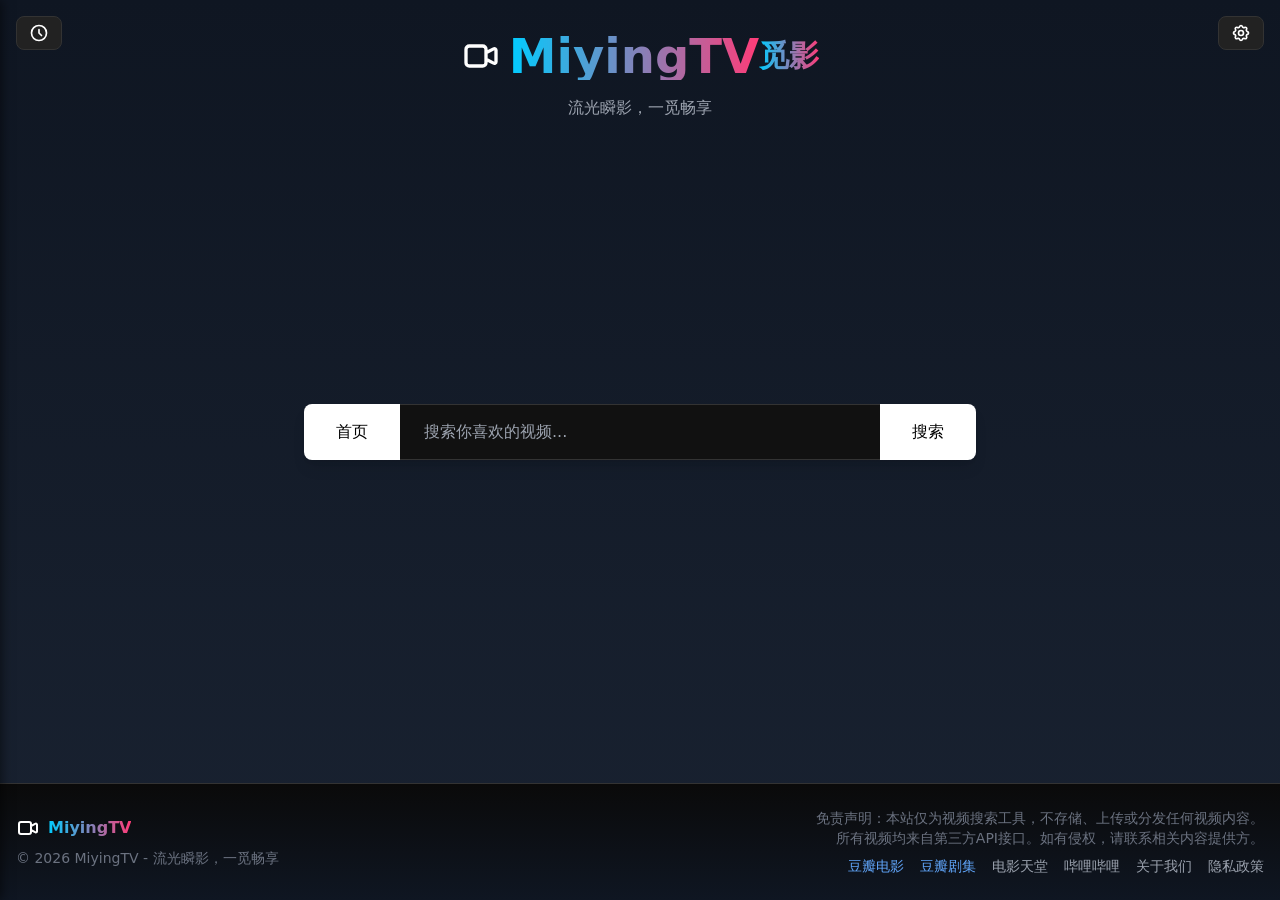
==== index.html @ efbc659c "Add files via upload" ====
<!DOCTYPE html>
<html lang="zh">
<head>
    <meta charset="UTF-8">
    <meta name="viewport" content="width=device-width, initial-scale=1.0">
    <title>MiyingTV - 影视流媒体资源搜索平台 - 自由、纯净、无广告</title>
    <meta name="description" content="找片就用 MiyingTV。一个聚合全网多源免费内容的视频搜索平台，为您提供极速、安全、免注册、无干扰广告的在线观影服务。">
    <meta name="keywords" content="电影在线看, 免费追剧, 视频搜索引擎, 蓝光影视搜索, 免费VIP电影, 无广告电影, 免费高清视频流媒体">
    <meta name="author" content="MiyingTV Team">

    <!-- Favicon -->
    <link rel="icon" href="image/logo.png">
    <link rel="apple-touch-icon" href="image/logo-black.png">
    <link rel="manifest" href="manifest.json">
    
    <script src="libs/tailwindcss.min.js"></script>
    <link rel="stylesheet" href="css/styles.css">
    <link rel="stylesheet" href="css/index.css">
</head>
<body class="page-bg text-white">
    <!-- 将历史记录按钮移到左上角，并缩小尺寸 -->
    <div class="fixed top-4 left-4 z-10">
        <button onclick="toggleHistory(event)" class="bg-[#222] hover:bg-[#333] border border-[#333] hover:border-white rounded-lg px-3 py-1.5 transition-colors" aria-label="观看历史">
            <svg class="w-5 h-5" fill="none" stroke="currentColor" viewBox="0 0 24 24" aria-hidden="true">
                <path stroke-linecap="round" stroke-linejoin="round" stroke-width="2" d="M12 8v4l3 3m6-3a9 9 0 11-18 0 9 9 0 0118 0z"></path>
            </svg>
        </button>
    </div>

    <!-- 设置按钮保留在右上角，并缩小尺寸 -->
    <div class="fixed top-4 right-4 z-10">
        <button onclick="toggleSettings(event)" class="bg-[#222] hover:bg-[#333] border border-[#333] hover:border-white rounded-lg px-3 py-1.5 transition-colors" aria-label="打开设置">
            <svg class="w-5 h-5" fill="none" stroke="currentColor" viewBox="0 0 24 24" aria-hidden="true">
                <path stroke-linecap="round" stroke-linejoin="round" stroke-width="2" d="M10.325 4.317c.426-1.756 2.924-1.756 3.35 0a1.724 1.724 0 002.573 1.066c1.543-.94 3.31.826 2.37 2.37a1.724 1.724 0 001.065 2.572c1.756.426 1.756 2.924 0 3.35a1.724 1.724 0 00-1.066 2.573c.94 1.543-.826 3.31-2.37 2.37a1.724 1.724 0 00-2.572 1.065c-.426 1.756-2.924 1.756-3.35 0a1.724 1.724 0 00-2.573-1.066c-1.543.94-3.31-.826-2.37-2.37a1.724 1.724 0 00-1.065-2.572c-1.756-.426-1.756-2.924 0-3.35a1.724 1.724 0 001.066-2.573c-.94-1.543.826-3.31 2.37-2.37.996.608 2.296.07 2.572-1.065z"></path>
                <path stroke-linecap="round" stroke-linejoin="round" stroke-width="2" d="M15 12a3 3 0 11-6 0 3 3 0 016 0z"></path>
            </svg>
        </button>
    </div>
    
    <!-- 历史记录面板 - 标题居中 -->
    <div id="historyPanel" class="history-panel fixed left-0 top-0 h-full bg-[#111] border-r border-[#333] p-6 z-40 transform -translate-x-full transition-transform duration-300" aria-label="观看历史" aria-hidden="true">
        <div class="flex justify-between items-center mb-6">
                <button onclick="toggleHistory()" class="close-btn">
                    <svg fill="none" stroke="currentColor" viewBox="0 0 24 24" aria-hidden="true">
                        <path stroke-linecap="round" stroke-linejoin="round" stroke-width="2" d="M6 18L18 6M6 6l12 12"></path>
                    </svg>
                </button>
            <h3 class="text-xl font-bold gradient-text mx-auto">观看历史</h3>
            <div class="w-4"></div> <!-- 添加一个占位元素以确保标题居中 -->
        </div>
        <div id="historyList" class="pb-4">
            <!-- 历史记录将在这里动态显示 -->
            <div class="text-center text-gray-500 py-8">暂无观看记录</div>
        </div>
        <div class="mt-4 text-center sticky bottom-0 pb-2 pt-2 bg-[#111]">
            <button onclick="clearViewingHistory()" class="px-4 py-2 w-full bg-gradient-to-r from-indigo-500 via-purple-500 to-pink-500 hover:from-indigo-600 hover:via-purple-600 hover:to-pink-600 text-white rounded-lg text-sm transition-all duration-300 shadow-md hover:shadow-lg">
                清空历史记录
            </button>
        </div>
    </div>

    <!-- 设置面板 -->
    <div id="settingsPanel" class="settings-panel fixed right-0 top-0 h-full w-80 bg-[#111] border-l border-[#333] p-6 z-40 overflow-y-auto" aria-label="设置面板" aria-hidden="true">
        <div class="flex justify-between items-center mb-6">
            <h3 class="text-xl font-bold gradient-text">设置</h3>
            <button onclick="toggleSettings()" class="close-btn">
                <svg fill="none" stroke="currentColor" viewBox="0 0 24 24" aria-hidden="true">
                    <path stroke-linecap="round" stroke-linejoin="round" stroke-width="2" d="M6 18L18 6M6 6l12 12"></path>
                </svg>
            </button>
        </div>
        <div class="space-y-5">
            <!-- 数据源设置区域 -->
            <div class="p-3 bg-[#151515] rounded-lg shadow-inner">
                <label class="block text-sm font-medium text-gray-400 mb-3 border-b border-[#333] pb-1">数据源设置</label>
                
                <!-- 批量操作按钮 -->
                <div class="flex space-x-2 mb-3">
                    <button onclick="selectAllAPIs(true)" class="px-2 py-1 bg-[#333] hover:bg-[#444] text-white text-xs rounded">全选</button>
                    <button onclick="selectAllAPIs(false)" class="px-2 py-1 bg-[#333] hover:bg-[#444] text-white text-xs rounded">全不选</button>
                    <button onclick="selectAllAPIs(true, true)" class="px-2 py-1 bg-[#333] hover:bg-[#444] text-white text-xs rounded">全选普通资源</button>
                </div>
                
                <!-- API选择区域 - 使用滚动区域 -->
                <div class="max-h-40 overflow-y-auto bg-[#191919] p-2 rounded-lg mb-3">
                    <div id="apiCheckboxes">
                        <!-- 这里将动态插入API复选框 -->
                    </div>
                </div>
                
                <!-- API信息显示 -->
                <div class="text-xs text-gray-500 flex justify-between items-center">
                    <span>已选API数量：<span id="selectedApiCount" class="text-white">0</span></span>
                    <span id="siteStatus" class="ml-2"></span>
                </div>
            </div>

            <!-- 自定义API管理区域 -->
            <div class="p-3 bg-[#151515] rounded-lg shadow-inner">
                <div class="flex justify-between items-center mb-2">
                    <label class="block text-sm font-medium text-gray-400 border-b border-[#333] w-full pb-1">自定义API</label>
                    <button onclick="showAddCustomApiForm()" class="bg-[#333] hover:bg-[#444] text-white w-6 h-6 rounded-full text-center leading-none text-lg ml-1">+</button>
                </div>
                <div id="customApisList" class="max-h-32 overflow-y-auto mb-2">
                    <!-- 自定义API将显示在这里 -->
                </div>
                
                <!-- 添加自定义API表单 (默认隐藏) -->
                <div id="addCustomApiForm" class="hidden mt-2 p-2 bg-[#191919] rounded-lg">
                    <input type="text" id="customApiName" placeholder="API名称" class="w-full bg-[#222] border border-[#333] text-white px-2 py-1 rounded mb-2" autocomplete="off">
                    <input type="text" id="customApiUrl" placeholder="https://abc.com" class="w-full bg-[#222] border border-[#333] text-white px-2 py-1 rounded mb-2" autocomplete="off">
                    <!-- 新增 detail 地址输入框 -->
                    <input type="text" id="customApiDetail" placeholder="detail地址（可选）" class="w-full bg-[#222] border border-[#333] text-white px-2 py-1 rounded mb-2" autocomplete="off">
                    <!-- 添加成人内容切换 -->
                    <div class="flex items-center mb-2">
                        <input type="checkbox" id="customApiIsAdult" class="form-checkbox h-4 w-4 text-pink-500 bg-[#222] border border-[#333]">
                        <label for="customApiIsAdult" class="ml-2 text-xs text-pink-400">黄色资源站</label>
                    </div>
                    <div class="flex space-x-2">
                        <button onclick="addCustomApi()" class="bg-blue-600 hover:bg-blue-700 text-white px-3 py-1 rounded text-xs">添加</button>
                        <button onclick="cancelAddCustomApi()" class="bg-[#444] hover:bg-[#555] text-white px-3 py-1 rounded text-xs">取消</button>
                    </div>
                </div>
            </div>
            
            <!-- 内容过滤设置区域 -->
            <div class="p-3 bg-[#151515] rounded-lg shadow-inner">
                <label class="block text-sm font-medium text-gray-400 mb-3 border-b border-[#333] pb-1">功能开关</label>
                
                <!-- 黄色内容过滤开关 -->
                <div class="flex flex-col mb-3 pb-3 border-b border-[#222] relative">
                    <div class="flex items-center justify-between">
                        <div>
                            <label class="text-sm font-medium text-gray-400">黄色内容过滤</label>
                            <p class="text-xs text-gray-500 mt-1 filter-description">过滤"伦理片"等黄色内容</p>
                        </div>
                        <div class="relative inline-block w-12 align-middle select-none">
                            <input type="checkbox" id="yellowFilterToggle" class="opacity-0 absolute w-full h-full cursor-pointer z-10">
                            <div class="toggle-bg bg-[#333] w-12 h-6 rounded-full transition-colors duration-300 ease-in-out"></div>
                            <div class="toggle-dot absolute w-5 h-5 bg-white rounded-full top-0.5 left-0.5 transition-transform duration-300 ease-in-out"></div>
                        </div>
                    </div>
                    <!-- 警告提示将在这里动态插入 -->
                </div>
                
                <!-- 广告过滤开关 -->
                <div class="flex items-center justify-between mb-3 pb-3 border-b border-[#222]">
                    <div>
                        <label class="text-sm font-medium text-gray-400">分片广告过滤</label>
                        <p class="text-xs text-gray-500 mt-1">关闭可减少旧版浏览器卡顿</p>
                    </div>
                    <div class="relative inline-block w-12 align-middle select-none">
                        <input type="checkbox" id="adFilterToggle" class="opacity-0 absolute w-full h-full cursor-pointer z-10">
                        <div class="toggle-bg bg-[#333] w-12 h-6 rounded-full transition-colors duration-300 ease-in-out"></div>
                        <div class="toggle-dot absolute w-5 h-5 bg-white rounded-full top-0.5 left-0.5 transition-transform duration-300 ease-in-out"></div>
                    </div>
                </div>
                
                <!-- 豆瓣热门开关 -->
                <div class="flex items-center justify-between">
                    <div>
                        <label class="text-sm font-medium text-gray-400">豆瓣热门推荐</label>
                        <p class="text-xs text-gray-500 mt-1">首页显示豆瓣热门影视内容</p>
                    </div>
                    <div class="relative inline-block w-12 align-middle select-none">
                        <input type="checkbox" id="doubanToggle" class="opacity-0 absolute w-full h-full cursor-pointer z-10">
                        <div class="toggle-bg bg-[#333] w-12 h-6 rounded-full transition-colors duration-300 ease-in-out"></div>
                        <div class="toggle-dot absolute w-5 h-5 bg-white rounded-full top-0.5 left-0.5 transition-transform duration-300 ease-in-out"></div>
                    </div>
                </div>
            </div>

            <!-- 一般功能区域 -->
            <div class="p-3 bg-[#151515] rounded-lg shadow-inner">
                <label class="block text-sm font-medium text-gray-400 mb-3 border-b border-[#333] pb-1">一般功能</label>
                <button onclick="importConfig()" class="px-4 py-2 w-full bg-gradient-to-r from-indigo-500 via-purple-500 to-pink-500 hover:from-indigo-600 hover:via-purple-600 hover:to-pink-600 text-white rounded-lg text-sm transition-all duration-300 shadow-md hover:shadow-lg mb-2">导入配置</button>
                <button onclick="exportConfig()" class="px-4 py-2 mb-2 w-full bg-gradient-to-r from-indigo-500 via-purple-500 to-pink-500 hover:from-indigo-600 hover:via-purple-600 hover:to-pink-600 text-white rounded-lg text-sm transition-all duration-300 shadow-md hover:shadow-lg">导出配置</button>
                <button onclick="clearLocalStorage()" class="px-4 py-2 w-full bg-gradient-to-r from-indigo-500 via-purple-500 to-pink-500 hover:from-indigo-600 hover:via-purple-600 hover:to-pink-600 text-white rounded-lg text-sm transition-all duration-300 shadow-md hover:shadow-lg">清除Cookie</button>
            </div>
        </div>
    </div>

    <div class="container mx-auto px-4 py-8 flex flex-col h-screen">
        <div class="flex-1 flex flex-col">
            <!-- 网站标志和口号 -->
            <header class="text-center mb-2">
                <div class="flex justify-center items-center mb-4">
                    <a href="#" onclick="resetToHome(); return false;" class="flex items-center">
                        <svg class="w-10 h-10 mr-2" fill="none" stroke="currentColor" viewBox="0 0 24 24">
                            <path stroke-linecap="round" stroke-linejoin="round" stroke-width="2" d="M15 10l4.553-2.276A1 1 0 0121 8.618v6.764a1 1 0 01-1.447.894L15 14M5 18h8a2 2 0 002-2V8a2 2 0 00-2-2H5a2 2 0 00-2 2v8a2 2 0 002 2z"></path>
                        </svg>
                        <h1 class="text-5xl font-bold gradient-text">MiyingTV</h1>
                        <h2 class="text-3xl font-bold gradient-text"> 觅影</h2>
                    </a>
                </div>
                <p class="text-gray-400 mb-8">流光瞬影，一觅畅享</p>
            </header>
            

            <div id="searchArea" class="flex-1 flex flex-col items-center justify-center">
                <div class="w-full max-w-2xl">
                    <div class="flex items-stretch mb-3 h-14 shadow-lg rounded-lg overflow-hidden">
                        <!-- 首页按钮 -->
                        <button onclick="resetToHome()" 
                                class="w-20 sm:w-24 flex items-center justify-center bg-white text-black font-medium hover:bg-gray-200 transition-colors" 
                                aria-label="返回首页" title="返回首页">
                            首页
                        </button>
                        <!-- 搜索输入 -->
                        <input type="text" 
                               id="searchInput" 
                               class="flex-1 bg-[#111] border-y border-[#333] text-white px-6 py-0 focus:outline-none transition-colors" 
                               placeholder="搜索你喜欢的视频..." 
                               autocomplete="off"
                               aria-label="视频搜索框"
                               oninput="toggleClearButton()">
                        <!-- 清空按钮 -->
                        <button id="clearSearchInput" 
                                class="flex pr-2 bg-[#111] border-y border-[#333] items-center justify-center text-gray-400 hover:text-white hidden"
                                onclick="clearSearchInput()"
                                aria-label="清空搜索框"
                                title="清空搜索框">
                            <svg class="w-6 h-6" fill="none" stroke="currentColor" viewBox="0 0 24 24">
                                <path stroke-linecap="round" stroke-linejoin="round" stroke-width="2" d="M6 18L18 6M6 6l12 12"></path>
                            </svg>
                        </button>
                        <!-- 搜索按钮 -->
                        <button onclick="search()" 
                                class="w-20 sm:w-24 flex items-center justify-center bg-white text-black font-medium hover:bg-gray-200 transition-colors" 
                                aria-label="搜索按钮">
                            搜索
                        </button>
                    </div>
                    
                    <!-- 添加最近搜索记录部分 -->
                    <div id="recentSearches" class="mt-4 flex flex-wrap gap-2" aria-label="最近搜索记录">
                        <!-- 这里会动态插入最近的搜索记录 -->
                    </div>
                </div>
            </div>
            
            <!-- 豆瓣热门推荐区域: 默认隐藏，现在位于搜索区域下方，调整宽度 -->
            <div id="doubanArea" class="w-full my-8 hidden">
                <div class="mx-auto max-w-screen-xl px-2">
                    <!-- 改进标题和标签区域布局 -->
                    <div class="mb-4">
                        <!-- 标题和刷新按钮一行 -->
                        <div class="flex items-center justify-between mb-4">
                            <div class="flex items-center">
                                <h2 class="text-xl font-bold text-white mr-4">豆瓣热门</h2>
                                <!-- 添加电影/电视剧切换开关 -->
                                <div class="flex items-center bg-[#222] rounded-full p-1">
                                    <button id="douban-movie-toggle" class="px-3 py-1 text-sm rounded-full bg-pink-600 text-white">电影</button>
                                    <button id="douban-tv-toggle" class="px-3 py-1 text-sm rounded-full text-gray-300 hover:text-white">电视剧</button>
                                </div>
                            </div>
                            <button id="douban-refresh" class="text-sm px-3 py-1 bg-pink-600 hover:bg-pink-700 text-white rounded-lg flex items-center gap-1">
                                <span>换一批</span>
                                <svg xmlns="http://www.w3.org/2000/svg" class="h-4 w-4" fill="none" viewBox="0 0 24 24" stroke="currentColor">
                                    <path stroke-linecap="round" stroke-linejoin="round" stroke-width="2" d="M4 4v5h.582m15.356 2A8.001 8.001 0 004.582 9m0 0H9m11 11v-5h-.581m0 0a8.003 8.003 0 01-15.357-2m15.357 2H15" />
                                </svg>
                            </button>
                        </div>
                        <!-- 分类标签独立成行，添加滚动支持以适应移动设备 -->
                        <div class="overflow-x-auto pb-2">
                            <div id="douban-tags" class="flex space-x-2 min-w-max"></div>
                        </div>
                    </div>
                    
                    <!-- 推荐内容 -->
                    <div id="douban-results" class="grid grid-cols-2 sm:grid-cols-3 md:grid-cols-4 lg:grid-cols-6 xl:grid-cols-8 gap-3"></div>
                </div>
            </div>
            
            <!-- 搜索结果：初始隐藏 -->
            <div id="resultsArea" class="w-full hidden">
                <div class="mx-auto max-w-7xl px-2"> <!-- 添加最大宽度限制并居中 -->
                    <div class="flex justify-end items-center mb-4">
                        <div class="text-sm text-gray-400">
                            <span id="searchResultsCount">0</span> 个结果
                        </div>
                    </div>
                    <!-- 修改网格布局以适应大一些的横向卡片 -->
                    <div id="results" class="grid grid-cols-1 sm:grid-cols-2 md:grid-cols-3 lg:grid-cols-4 gap-4">
                        <!-- 结果将在这里动态生成 -->
                    </div>
                </div>
            </div>
        </div>
    </div>

    <!-- 页脚区域 -->
    <footer class="footer mt-8 py-6 border-t border-[#333] bg-[#0a0a0a]">
        <div class="container mx-auto px-4">
            <div class="flex flex-col md:flex-row justify-between items-center">
                <div class="mb-4 md:mb-0">
                    <div class="flex items-center justify-center md:justify-start">
                        <svg class="w-6 h-6 mr-2" fill="none" stroke="currentColor" viewBox="0 0 24 24">
                            <path stroke-linecap="round" stroke-linejoin="round" stroke-width="2" d="M15 10l4.553-2.276A1 1 0 0121 8.618v6.764a1 1 0 01-1.447.894L15 14M5 18h8a2 2 0 002-2V8a2 2 0 00-2-2H5a2 2 0 00-2 2v8a2 2 0 002 2z"></path>
                        </svg>
                        <span class="gradient-text font-bold">MiyingTV</span>
                    </div>
                    <p class="text-gray-500 text-sm mt-2 text-center md:text-left">© 2026 MiyingTV - 流光瞬影，一觅畅享</p>
                </div>
                
                <div class="text-center md:text-right">
                    <p class="text-gray-500 text-sm max-w-md">
                        免责声明：本站仅为视频搜索工具，不存储、上传或分发任何视频内容。
                        所有视频均来自第三方API接口。如有侵权，请联系相关内容提供方。
                    </p>
                    <div class="mt-2 flex justify-center md:justify-end space-x-4">
                        <a href="https://movie.douban.com/explore" target="_blank" rel="noopener" class="text-blue-400 hover:text-blue-300 text-sm transition-colors"> 豆瓣电影 </a>
                        <a href="https://movie.douban.com/tv" target="_blank" rel="noopener" class="text-blue-400 hover:text-blue-300 text-sm transition-colors"> 豆瓣剧集 </a>
                        <a href="http://dytt8.net" target="_blank" class="text-gray-400 hover:text-white text-sm transition-colors">电影天堂</a>
                        <a href="https://www.bilibili.com" target="_blank" class="text-gray-400 hover:text-white text-sm transition-colors">哔哩哔哩 </a>
                        <a href="about.html" class="text-gray-400 hover:text-white text-sm transition-colors">关于我们</a>
                        <a href="privacy.html" class="text-gray-400 hover:text-white text-sm transition-colors">隐私政策</a>
                    </div>
                </div>
            </div>
        </div>
    </footer>

    <!-- 详情模态框 -->
    <div id="modal" class="fixed inset-0 bg-black/95 hidden flex items-center justify-center transition-opacity duration-300 z-40">
        <div class="bg-[#111] p-8 rounded-lg w-11/12 max-w-4xl border border-[#333] max-h-[90vh] flex flex-col">
            <div class="flex justify-between items-center mb-6 flex-none">
                <h2 id="modalTitle" class="text-2xl font-bold gradient-text break-words pr-4 max-w-[80%]"></h2>
                <button onclick="closeModal()" class="text-gray-400 hover:text-white text-2xl transition-colors flex-shrink-0">&times;</button>
            </div>
            <div id="modalContent" class="overflow-auto flex-1 min-h-0">
                <div class="grid grid-cols-2 sm:grid-cols-4 md:grid-cols-6 lg:grid-cols-8 gap-2">
                </div>
            </div>
        </div>
    </div>

    <!-- 密码验证弹窗 -->
    <div id="passwordModal" class="fixed inset-0 bg-black/95 hidden items-center justify-center z-[65] transition-opacity duration-300">
        <div class="bg-[#111] p-8 rounded-lg w-11/12 max-w-md border border-[#333] max-h-[90vh] flex flex-col">
            <div class="flex justify-between items-center mb-6 flex-none">
                <h2 class="text-2xl font-bold gradient-text">访问验证</h2>
            </div>
            <div class="mb-6">
                <p class="text-gray-300 mb-4">请输入密码继续访问</p>
                <form id="passwordForm" onsubmit="handlePasswordSubmit(); return false;">
                    <input type="text" name="username" id="username" autocomplete="username" style="display:none" tabindex="-1" aria-hidden="true">
                    <input type="password" id="passwordInput" class="w-full bg-[#111] border border-[#333] text-white px-4 py-3 rounded-lg focus:outline-none focus:border-white transition-colors" placeholder="密码..." autocomplete="new-password">
                    <button id="passwordSubmitBtn" type="submit" class="mt-4 w-full bg-blue-600 hover:bg-blue-700 text-white px-4 py-2 rounded">提交</button>
                </form>
                <p id="passwordError" class="text-red-500 mt-2 hidden">密码错误，请重试</p>
            </div>
        </div>
    </div>



    <!-- 错误提示框 -->
    <div id="toast" class="fixed top-4 left-1/2 -translate-x-1/2 bg-red-500 text-white px-6 py-3 rounded-lg shadow-lg transform transition-all duration-300 opacity-0 -translate-y-full z-50">
        <p id="toastMessage"></p>
    </div>

    <!-- 添加 loading 提示框 -->
    <div id="loading" class="fixed inset-0 bg-black/80 hidden items-center justify-center z-50">
        <div class="bg-[#111] p-8 rounded-lg border border-[#333] flex items-center space-x-4">
            <div class="w-8 h-8 border-4 border-white border-t-transparent rounded-full animate-spin"></div>
            <p class="text-white text-lg">加载中...</p>
        </div>
    </div>

    <!-- JSON-LD 结构化数据 -->
    <script type="application/ld+json">
    {
        "@context": "https://schema.org",
        "@type": "WebSite",
        "name": "LibreTV",
        "url": "https://libretv.is-an.org/",
        "description": "免费在线视频搜索与观看平台",
        "potentialAction": {
            "@type": "SearchAction",
            "target": "https://libretv.is-an.org/?s={search_term_string}",
            "query-input": "required name=search_term_string"
        }
    }
    </script>

    <!-- 引入纯 JS sha256（HTTP 下依然可用） -->
    <script src="libs/sha256.min.js"></script>
    <script>
        // 保存原始 js‑sha256 实现，避免被 password.js 覆盖
        window._jsSha256 = window.sha256;
    </script>
    <script src="js/config.js"></script>
    <script src="js/ui.js"></script>
    <script src="js/api.js"></script>
    <script src="js/douban.js"></script>
    <script src="js/password.js"></script>
    <script src="js/app.js"></script>

    <!-- PWA 注册 -->
    <script src="js/pwa-register.js"></script>

    <!-- 环境变量注入脚本 -->
    <script>
        // 创建全局环境变量对象
        window.__ENV__ = window.__ENV__ || {};
        
        // 注入服务器端环境变量 (将由服务器端替换)
        // PASSWORD 变量将在这里被服务器端注入
        window.__ENV__.PASSWORD = "{{PASSWORD}}";
    </script>



    <!-- 添加弹窗和URL搜索参数处理脚本 -->
    <script src="js/index-page.js"></script>
</body>
</html>
---- css/styles.css ----
/* 
LibreTV 全局样式
包含多个页面共享的基础样式
对于特定页面的样式，请参考:
- index.css: 首页特定样式
- player.css: 播放器页面特定样式
- watch.css: 重定向页面特定样式
- modals.css: 模态框和提示框样式
*/

.close-btn {
    position: absolute;
    top: 12px;
    right: 12px;
    background: #222;
    border: 1px solid #333;
    border-radius: 8px;
    padding: 6px;
    color: white;
    display: flex;
    align-items: center;
    justify-content: center;
    cursor: pointer;
    transition: all 0.2s ease;
    z-index: 10;
}

.close-btn:hover {
    background: #333;
    border-color: #555;
}

.close-btn svg {
    width: 16px;
    height: 16px;
    stroke: currentColor;
}

:root {
    /* 赛博影视主题配色方案 - 柔和版 */
    --primary-color: #00ccff;       /* 霓虹蓝主色调 */
    --primary-light: #33d6ff;       /* 浅霓虹蓝变体 */
    --secondary-color: #0f1622;     /* 深蓝黑背景色 */
    --accent-color: #ff3c78;        /* 霓虹粉强调色 */
    --text-color: #e6f2ff;          /* 柔和的蓝白色文本 */
    --text-muted: #8599b2;          /* 淡蓝灰色次级文本 */
    --border-color: rgba(0, 204, 255, 0.15);
    --page-gradient-start: #0f1622; /* 深蓝黑起始色 */
    --page-gradient-end: #192231;   /* 深靛蓝结束色 */
    --card-gradient-start: #121b29; /* 卡片起始色 */
    --card-gradient-end: #1c2939;   /* 卡片结束色 */
    --card-accent: rgba(0, 204, 255, 0.12); /* 霓虹蓝卡片强调色 */
    --card-hover-border: rgba(0, 204, 255, 0.5); /* 悬停边框颜色 */
}

.page-bg {
    background: linear-gradient(180deg, var(--page-gradient-start), var(--page-gradient-end));
    min-height: 100vh;
    /* 柔和赛博点状背景 */
    background-image: 
        linear-gradient(180deg, var(--page-gradient-start), var(--page-gradient-end)),
        radial-gradient(circle at 25px 25px, rgba(0, 204, 255, 0.04) 2px, transparent 3px),
        radial-gradient(circle at 75px 75px, rgba(255, 60, 120, 0.02) 1px, transparent 2px),
        radial-gradient(circle at 50px 50px, rgba(150, 255, 250, 0.015) 1px, transparent 2px);
    background-blend-mode: normal;
    background-size: cover, 100px 100px, 50px 50px, 75px 75px;
}

button, .card-hover {
    transition: all 0.3s ease;
}

/* 改进卡片适应不同内容长度 */
.card-hover {
    border: 1px solid var(--border-color);
    background: linear-gradient(135deg, var(--card-gradient-start), var(--card-gradient-end));
    box-shadow: 0 4px 12px rgba(0, 0, 0, 0.5);
    position: relative;
    overflow: hidden;
    border-radius: 6px;
    display: flex;
    flex-direction: column;
    height: 100%;
}

/* 确保卡片内容区域高度一致性 */
.card-hover .flex-grow {
    min-height: unset; /* 移除最小高度限制，让内容自然流动 */
    display: flex;
    flex-direction: column;
}

/* 针对不同长度的标题优化显示 */
.card-hover h3 {
    min-height: unset;
    max-height: unset;
    display: -webkit-box;
    -webkit-box-orient: vertical;
    overflow: hidden;
    text-overflow: ellipsis;
    -webkit-line-clamp: 2;
    line-height: 1.2rem;
    word-break: break-word; /* 允许在任何字符间断行 */
    hyphens: auto; /* 允许断词 */
}

.card-hover::before {
    content: "";
    position: absolute;
    top: 0;
    left: -100%;
    width: 100%;
    height: 100%;
    background: linear-gradient(90deg, transparent, var(--card-accent), transparent);
    transition: left 0.6s ease;
}

.card-hover:hover {
    border-color: var(--card-hover-border);
    transform: translateY(-3px);
    box-shadow: 0 6px 12px rgba(0, 0, 0, 0.5);
}

.card-hover:hover::before {
    left: 100%;
}

.gradient-text {
    background: linear-gradient(to right, var(--primary-color), var(--accent-color));
    -webkit-background-clip: text;
    -webkit-text-fill-color: transparent;
}

/* 改进设置面板样式 */
.settings-panel {
    scrollbar-width: thin;
    scrollbar-color: #444 #222;
    transform: translateX(100%);
    transition: transform 0.3s ease;
    background: linear-gradient(135deg, var(--page-gradient-end), var(--page-gradient-start));
    border-left: 1px solid var(--primary-color);
}

.settings-panel.show {
    transform: translateX(0);
}

.settings-panel::-webkit-scrollbar {
    width: 6px;
}

.settings-panel::-webkit-scrollbar-track {
    background: transparent;
}

.settings-panel::-webkit-scrollbar-thumb {
    background-color: #444;
    border-radius: 4px;
}

.search-button {
    background: var(--primary-color);
    color: var(--text-color);
}

.search-button:hover {
    background: var(--primary-light);
}

::-webkit-scrollbar {
    width: 8px;
    height: 8px;
}

::-webkit-scrollbar-track {
    background: #111;
    border-radius: 4px;
}

::-webkit-scrollbar-thumb {
    background: #333;
    border-radius: 4px;
    transition: all 0.3s ease;
}

::-webkit-scrollbar-thumb:hover {
    background: #444;
}

* {
    scrollbar-width: thin;
    scrollbar-color: #333 #111;
}

.search-tag {
    background: linear-gradient(135deg, var(--card-gradient-start), var(--card-gradient-end));
    color: var(--text-color);
    padding: 0.5rem 1rem;
    border-radius: 0.5rem;
    font-size: 0.875rem;
    border: 1px solid var(--border-color);
    box-shadow: 0 2px 4px rgba(0, 0, 0, 0.2);
}

.search-tag:hover {
    background: linear-gradient(135deg, var(--card-gradient-end), var(--card-gradient-start));
    border-color: var(--primary-color);
}

.footer {
    width: 100%;
    transition: all 0.3s ease;
    margin-top: auto;
    background: linear-gradient(to bottom, transparent, var(--page-gradient-start));
    border-top: 1px solid var(--border-color);
}

.footer a:hover {
    text-decoration: underline;
}

body {
    display: flex;
    flex-direction: column;
    min-height: 100vh;
}

.container {
    flex: 1;
}

@media screen and (min-height: 800px) {
    body {
        display: flex;
        flex-direction: column;
        min-height: 100vh;
    }
    
    .container {
        flex: 1;
    }
    
    .footer {
        margin-top: auto;
    }
}

@media screen and (max-width: 640px) {
    .footer {
        padding-bottom: 2rem;
    }
}

/* 移动端布局优化 */
@media screen and (max-width: 768px) {
    .card-hover h3 {
        min-height: 2.5rem;
    }
    
    .card-hover .flex-grow {
        min-height: 80px;
    }
}

@keyframes fadeIn {
    from { opacity: 0; }
    to { opacity: 1; }
}

@keyframes fadeOut {
    from { opacity: 1; }
    to { opacity: 0; }
}

#modal.show {
    animation: fadeIn 0.3s forwards;
}

#modal.hide {
    animation: fadeOut 0.3s forwards;
}

#modal > div {
    background: linear-gradient(135deg, var(--card-gradient-start), var(--card-gradient-end));
    border: 1px solid var(--primary-color);
    box-shadow: 0 10px 30px rgba(0, 0, 0, 0.7), 0 0 15px rgba(0, 204, 255, 0.1);
    border-radius: 8px;
}

#episodesGrid button {
    background: rgba(0, 204, 255, 0.08);
    border: 1px solid rgba(0, 204, 255, 0.2);
    transition: all 0.2s ease;
}

#episodesGrid button:hover {
    background: rgba(0, 204, 255, 0.15);
    border-color: var(--primary-color);
    box-shadow: 0 0 8px rgba(0, 204, 255, 0.3);
}

#yellowFilterToggle:checked + .toggle-bg {
    background-color: var(--primary-color);
}

#yellowFilterToggle:checked ~ .toggle-dot {
    transform: translateX(1.5rem);
}

#yellowFilterToggle:focus + .toggle-bg,
#yellowFilterToggle:hover + .toggle-bg {
    box-shadow: 0 0 0 2px rgba(0, 204, 255, 0.3);
}

/* 添加广告过滤开关的CSS */
#adFilterToggle:checked + .toggle-bg {
    background-color: var(--primary-color);
}

#adFilterToggle:checked ~ .toggle-dot {
    transform: translateX(1.5rem);
}

#adFilterToggle:focus + .toggle-bg,
#adFilterToggle:hover + .toggle-bg {
    box-shadow: 0 0 0 2px rgba(0, 204, 255, 0.3);
}

.toggle-dot {
    transition: transform 0.3s ease-in-out;
    box-shadow: 0 2px 4px rgba(0,0,0,0.2);
}

.toggle-bg {
    transition: background-color 0.3s ease-in-out;
}

#yellowFilterToggle:checked ~ .toggle-dot {
    box-shadow: 0 2px 4px rgba(0, 204, 255, 0.3);
}

#adFilterToggle:checked ~ .toggle-dot {
    box-shadow: 0 2px 4px rgba(0, 204, 255, 0.3);
}

/* 添加API复选框样式 */
.form-checkbox {
    appearance: none;
    -webkit-appearance: none;
    -moz-appearance: none;
    height: 14px;
    width: 14px;
    background-color: #222;
    border: 1px solid #333;
    border-radius: 3px;
    cursor: pointer;
    position: relative;
    outline: none;
}

.form-checkbox:checked {
    background-color: var(--primary-color);
    border-color: var(--primary-color);
}

.form-checkbox:checked::after {
    content: '';
    position: absolute;
    left: 4px;
    top: 1px;
    width: 4px;
    height: 8px;
    border: solid white;
    border-width: 0 2px 2px 0;
    transform: rotate(45deg);
}

/* API滚动区域美化 */
#apiCheckboxes {
    scrollbar-width: thin;
    scrollbar-color: #444 #222;
}

#apiCheckboxes::-webkit-scrollbar {
    width: 6px;
}

#apiCheckboxes::-webkit-scrollbar-track {
    background: #222;
    border-radius: 4px;
}

#apiCheckboxes::-webkit-scrollbar-thumb {
    background-color: #444;
    border-radius: 4px;
}

/* 自定义API列表样式 */
#customApisList {
    scrollbar-width: thin;
    scrollbar-color: #444 #222;
}

#customApisList::-webkit-scrollbar {
    width: 6px;
}

#customApisList::-webkit-scrollbar-track {
    background: transparent;
}

#customApisList::-webkit-scrollbar-thumb {
    background-color: #444;
    border-radius: 4px;
}

/* 设置面板滚动样式 */
.settings-panel {
    scrollbar-width: thin;
    scrollbar-color: #444 #222;
}

.settings-panel::-webkit-scrollbar {
    width: 6px;
}

.settings-panel::-webkit-scrollbar-track {
    background: transparent;
}

.settings-panel::-webkit-scrollbar-thumb {
    background-color: #444;
    border-radius: 4px;
}

/* 添加自定义API表单动画 */
#addCustomApiForm {
    transition: all 0.3s ease;
    max-height: 0;
    opacity: 0;
    overflow: hidden;
}

#addCustomApiForm.hidden {
    max-height: 0;
    padding: 0;
    opacity: 0;
}

#addCustomApiForm:not(.hidden) {
    max-height: 230px;
    opacity: 1;
}

/* 成人内容API标记样式 */
.api-adult + label {
    color: #ff6b8b !important;
}

/* 添加警告图标和标签样式 */
.adult-warning {
    display: inline-flex;
    align-items: center;
    margin-left: 0.25rem;
    color: #ff6b8b;
}

.adult-warning svg {
    width: 12px;
    height: 12px;
    margin-right: 4px;
}

/* 过滤器禁用样式 */
.filter-disabled {
    opacity: 0.5;
    pointer-events: none;
    cursor: not-allowed;
}

/* API组标题样式 */
.api-group-title {
    grid-column: span 2;
    padding: 0.25rem 0;
    margin-top: 0.5rem;
    border-top: 1px solid #333;
    color: #8599b2;
    font-size: 0.75rem;
    text-transform: uppercase;
    letter-spacing: 0.05em;
}

.api-group-title.adult {
    color: #ff6b8b;
}

/* 过滤器禁用样式 - 改进版本 */
.filter-disabled {
    position: relative;
}

.filter-disabled::after {
    content: '';
    position: absolute;
    top: 0;
    left: 0;
    width: 100%;
    height: 100%;
    background-color: rgba(0,0,0,0.4);
    border-radius: 0.5rem;
    z-index: 5;
}

.filter-disabled > * {
    opacity: 0.7;
}

.filter-disabled .toggle-bg {
    background-color: #333 !important;
}

.filter-disabled .toggle-dot {
    transform: translateX(0) !important;
    background-color: #666 !important;
}

/* 改进过滤器禁用样式 */
.filter-disabled .filter-description {
    color: #ff6b8b !important;
    font-style: italic;
    font-weight: 500;
}

/* 修改过滤器禁用样式，确保文字清晰可见 */
.filter-disabled {
    position: relative;
}

.filter-disabled::after {
    content: '';
    position: absolute;
    top: 0;
    left: 0;
    width: 100%;
    height: 100%;
    background-color: rgba(0,0,0,0.3);
    border-radius: 0.5rem;
    z-index: 5;
}

.filter-disabled > * {
    opacity: 1; /* 提高子元素不透明度，保证可见性 */
    z-index: 6; /* 确保内容在遮罩上方 */
    position: relative;
}

/* 改进过滤器禁用状态下的描述样式 */
.filter-disabled .filter-description {
    color: #ff7b9d !important; /* 更亮的粉色 */
    font-style: italic;
    font-weight: 500;
    text-shadow: 0 0 2px rgba(0,0,0,0.8); /* 添加文字阴影提高对比度 */
}

/* 开关的禁用样式 */
.filter-disabled .toggle-bg {
    background-color: #444 !important;
    opacity: 0.8;
}

.filter-disabled .toggle-dot {
    transform: translateX(0) ;
    background-color: #777 ;
    opacity: 0.9;
}

/* 警告提示样式改进 */
.filter-tooltip {
    background-color: rgba(255, 61, 87, 0.1);
    border: 1px solid rgba(255, 61, 87, 0.2);
    border-radius: 0.25rem;
    padding: 0.5rem;
    margin-top: 0.5rem;
    display: flex;
    align-items: center;
    font-size: 0.75rem;
    line-height: 1.25;
    position: relative;
    z-index: 10;
}

.filter-tooltip svg {
    flex-shrink: 0;
    width: 14px;
    height: 14px;
    margin-right: 0.35rem;
}

/* 编辑按钮样式 */
.custom-api-edit {
    color: #3b82f6;
    transition: color 0.2s ease;
}

.custom-api-edit:hover {
    color: #2563eb;
}

/* 自定义API条目样式改进 */
#customApisList .api-item {
    display: flex;
    align-items: center;
    justify-content: space-between;
    padding: 0.25rem 0.5rem;
    margin-bottom: 0.25rem;
    background-color: #222;
    border-radius: 0.25rem;
    transition: background-color 0.2s ease;
}

#customApisList .api-item:hover {
    background-color: #2a2a2a;
}

/* 成人内容标签样式 */
.adult-tag {
    display: inline-flex;
    align-items: center;
    color: #ff6b8b;
    font-size: 0.7rem;
    font-weight: 500;
    margin-right: 0.35rem;
}

/* 历史记录面板样式 */
.history-panel {
    box-shadow: 2px 0 10px rgba(0,0,0,0.5);
    transition: transform 0.3s ease-in-out;
    overflow-y: scroll; /* 始终显示滚动条，防止宽度变化 */
    overflow-x: hidden; /* 防止水平滚动 */
    width: 320px; /* 固定宽度 */
    box-sizing: border-box; /* 确保padding不影响总宽度 */
    scrollbar-gutter: stable; /* 现代浏览器：为滚动条预留空间 */
}

.history-panel.show {
    transform: translateX(0);
}

#historyList {
    padding-right: 6px; /* 为滚动条预留空间，确保内容不被挤压 */
}

/* 历史记录项样式优化 */
.history-item {
    background: #1a1a1a;
    border-radius: 6px; /* 减小圆角 */
    border: 1px solid #333;
    overflow: hidden;
    transition: all 0.2s ease;
    padding: 10px 14px;
    position: relative;
    margin-bottom: 8px; /* 减小底部间距 */
    width: 100%; /* 确保宽度一致 */
}

.history-item:hover {
    transform: translateY(-2px);
    border-color: #444;
    box-shadow: 0 4px 8px rgba(0,0,0,0.2);
}

/* 添加组悬停效果，使删除按钮在悬停时显示 */
.history-item .delete-btn {
    opacity: 0;
    transition: opacity 0.2s ease;
}

.history-item:hover .delete-btn {
    opacity: 1;
}

.history-info {
    padding: 0; /* 移除额外的内边距 */
    min-height: 70px;
}

.history-title {
    font-weight: 500;
    font-size: 0.95rem; /* 减小字体大小 */
    margin-bottom: 2px; /* 减小底部边距 */
    overflow: hidden;
    text-overflow: ellipsis;
    white-space: nowrap;
}

.history-meta {
    color: #bbb;
    font-size: 0.75rem; /* 减小字体大小 */
    display: flex;
    flex-wrap: wrap;
    margin-bottom: 1px; /* 减小边距 */
}

.history-episode {
    color: #3b82f6;
}

.history-source {
    color: #10b981;
}

.history-time {
    color: #888;
    font-size: 0.7rem; /* 减小字体大小 */
    margin-top: 1px; /* 减小顶部边距 */
}

.history-separator {
    color: #666;
}

.history-thumbnail {
    width: 100%;
    height: 90px;
    background-color: #222;
    overflow: hidden;
}

.history-thumbnail img {
    width: 100%;
    height: 100%;
    object-fit: cover;
}

.history-info {
    padding: 10px;
}

.history-time {
    color: #888;
    font-size: 0.8rem;
    margin-top: 4px;
}

.history-title {
    font-weight: 500;
    white-space: nowrap;
    overflow: hidden;
    text-overflow: ellipsis;
}

/* 添加播放进度条样式 */
.history-progress {
    margin: 5px 0;
}

.progress-bar {
    height: 3px;
    background-color: rgba(255, 255, 255, 0.1);
    border-radius: 2px;
    overflow: hidden;
    margin-bottom: 2px;
}

.progress-filled {
    height: 100%;
    background: linear-gradient(to right, #00ccff, #3b82f6);
    border-radius: 2px;
}

.progress-text {
    font-size: 10px;
    color: #888;
    text-align: right;
}

/* 添加恢复播放提示样式 */
.position-restore-hint {
    position: absolute;
    bottom: 60px;
    left: 50%;
    transform: translateX(-50%) translateY(20px);
    background-color: rgba(0, 0, 0, 0.7);
    color: white;
    padding: 8px 16px;
    border-radius: 4px;
    font-size: 14px;
    z-index: 100;
    opacity: 0;
    transition: all 0.3s ease;
}

.position-restore-hint.show {
    opacity: 1;
    transform: translateX(-50%) translateY(0);
}

/* 锁定控制时屏蔽交互 */
.player-container.controls-locked .dplayer-controller,
.player-container.controls-locked .dplayer-mask,
.player-container.controls-locked .dplayer-bar-wrap,
.player-container.controls-locked .dplayer-statusbar,
.player-container.controls-locked .shortcut-hint {
    opacity: 0 !important;
    pointer-events: none !important;
}
/* 保留锁按钮可见可点 */
.player-container.controls-locked #lockToggle {
    opacity: 1 !important;
    pointer-events: auto !important;
}

/* 播放器顶部header移动端优化 */
.player-header {
    gap: 0.5rem;
}
.custom-title-scroll {
    overflow-x: auto;
    white-space: nowrap;
    text-overflow: ellipsis;
    -webkit-overflow-scrolling: touch;
    scrollbar-width: none;
}
.custom-title-scroll::-webkit-scrollbar {
    display: none;
}
.logo-text {
    display: inline;
}
.home-btn-text {
    display: inline;
}
@media (max-width: 640px) {
    .logo-text {
        display: none;
    }
    .home-btn-text {
        display: none;
    }
    .logo-icon {
        margin-right: 0;
    }
    .home-btn svg {
        margin-right: 0;
    }
    .player-header {
        padding-left: 2px !important;
        padding-right: 2px !important;
    }
    .custom-title-scroll {
        font-size: 1rem;
    }
}

/* 搜索结果卡片优化：横向布局 */
.search-card-img-container {
    width: 100px;  /* 增加宽度，从80px到100px */
    height: 150px; /* 增加高度，从120px到150px */
    overflow: hidden;
    background-color: #191919;
}

/* 确保图片不会被拉伸，并且能够正确显示 */
.search-card-img-container img {
    width: 100%;
    height: 100%;
    object-fit: cover;
}

/* 针对搜索结果卡片修改网格布局以适应横向卡片 */
@media (max-width: 640px) {
    #results {
        grid-template-columns: repeat(1, minmax(0, 1fr)) !important;
    }
}

/* 响应式调整：在小屏幕上依然保持较好的视觉效果 */
@media (min-width: 641px) and (max-width: 768px) {
    #results {
        grid-template-columns: repeat(2, minmax(0, 1fr)) !important;
    }
}

/* 调整网格布局，减少每行卡片数量以适应更大尺寸的卡片 */
@media (min-width: 769px) and (max-width: 1024px) {
    #results {
        grid-template-columns: repeat(3, minmax(0, 1fr)) !important;
    }
}

@media (min-width: 1025px) {
    #results {
        grid-template-columns: repeat(4, minmax(0, 1fr)) !important;
    }
}

/* 优化卡片内元素间距 */
.card-hover .p-2 {
    padding: 0.75rem; /* 增加内边距 */
}

/* 增加卡片内字体大小 */
.card-hover h3 {
    font-size: 0.95rem; /* 增加标题字体大小 */
    line-height: 1.3rem;
    margin-bottom: 0.5rem;
}

.card-hover p {
    font-size: 0.8rem; /* 增加描述字体大小 */
}

/* 优化卡片内元素间距 */
.card-hover .p-2 {
    padding: 0.5rem;
}

/* 确保Toast显示在顶层并有适当的转换效果 */
#toast {
    z-index: 9999; /* 确保显示在最上层 */
    box-shadow: 0 4px 12px rgba(0, 0, 0, 0.3);
    min-width: 200px;
    text-align: center;
    pointer-events: none; /* 防止toast阻挡点击事件 */
    transform: translateX(-50%) translateY(0);
    transition: opacity 0.3s ease, transform 0.3s ease;
}

#toast.hidden {
    opacity: 0;
    transform: translateX(-50%) translateY(-100%);
}
---- css/index.css ----
/* 主页特定样式 */

/* 历史记录和设置按钮定位样式 */
.top-corner-button {
    position: fixed;
    z-index: 10;
    background: #222;
    border: 1px solid #333;
    border-radius: 0.5rem;
    padding: 0.375rem 0.75rem;
    transition: all 0.2s ease;
}

.top-corner-button:hover {
    background: #333;
    border-color: white;
}

/* 搜索区域样式 */
.search-box {
    height: 3.5rem;
    box-shadow: 0 0 15px rgba(0, 0, 0, 0.2);
    border-radius: 0.5rem;
    overflow: hidden;
    display: flex;
    align-items: stretch;
}

.search-button {
    width: 5rem;
    display: flex;
    align-items: center;
    justify-content: center;
    background: white;
    color: black;
    font-weight: 500;
    transition: background-color 0.2s;
}

.search-button:hover {
    background: #f0f0f0;
}

.search-input {
    flex: 1;
    background: #111;
    border-top: 1px solid #333;
    border-bottom: 1px solid #333;
    color: white;
    padding: 0 1.5rem;
    font-size: 1rem;
    outline: none;
    transition: background-color 0.2s;
}

.search-input:focus {
    background: #191919;
}

/* 最近搜索记录样式 */
.recent-search-tag {
    display: inline-block;
    padding: 0.25rem 0.75rem;
    margin: 0.25rem;
    background: rgba(59, 130, 246, 0.1);
    border: 1px solid rgba(59, 130, 246, 0.2);
    border-radius: 0.5rem;
    color: #e5e7eb;
    font-size: 0.875rem;
    transition: all 0.2s;
}

.recent-search-tag:hover {
    background: rgba(59, 130, 246, 0.2);
    border-color: rgba(59, 130, 246, 0.4);
}

/* 豆瓣区域样式 */
.douban-container {
    margin: 2rem auto;
    max-width: 1280px;
    padding: 0 0.5rem;
}

.douban-header {
    display: flex;
    align-items: center;
    justify-content: space-between;
    margin-bottom: 1rem;
}

.douban-toggle {
    display: flex;
    align-items: center;
    background: #222;
    border-radius: 9999px;
    padding: 0.25rem;
}

.douban-toggle-button {
    padding: 0.25rem 0.75rem;
    font-size: 0.875rem;
    border-radius: 9999px;
}

.douban-toggle-button.active {
    background: #db2777;
    color: white;
}

.douban-toggle-button:not(.active) {
    color: #9ca3af;
}

.douban-toggle-button:not(.active):hover {
    color: white;
}

.douban-refresh-button {
    font-size: 0.875rem;
    padding: 0.25rem 0.75rem;
    background: #db2777;
    color: white;
    border-radius: 0.5rem;
    display: flex;
    align-items: center;
    gap: 0.25rem;
}

.douban-refresh-button:hover {
    background: #be185d;
}

.douban-tags-container {
    overflow-x: auto;
    padding-bottom: 0.5rem;
}

.douban-tags {
    display: flex;
    gap: 0.5rem;
    min-width: max-content;
}

.douban-tag {
    padding: 0.25rem 0.75rem;
    background: rgba(219, 39, 119, 0.1);
    border: 1px solid rgba(219, 39, 119, 0.2);
    border-radius: 0.5rem;
    color: #f9a8d4;
    font-size: 0.875rem;
    transition: all 0.2s;
}

.douban-tag:hover {
    background: rgba(219, 39, 119, 0.2);
    border-color: rgba(219, 39, 119, 0.4);
}

.douban-tag.active {
    background: #db2777;
    border-color: #db2777;
    color: white;
}

/* 搜索结果样式 */
.search-results-container {
    width: 100%;
    max-width: 1280px;
    margin: 0 auto;
    padding: 0 0.5rem;
}

.search-result-stats {
    text-align: right;
    font-size: 0.875rem;
    color: #9ca3af;
    margin-bottom: 1rem;
}

/* 响应式网格布局 */
.search-results-grid {
    display: grid;
    gap: 1rem;
}

@media (max-width: 640px) {
    .search-results-grid {
        grid-template-columns: 1fr;
    }
}

@media (min-width: 641px) and (max-width: 768px) {
    .search-results-grid {
        grid-template-columns: repeat(2, 1fr);
    }
}

@media (min-width: 769px) and (max-width: 1024px) {
    .search-results-grid {
        grid-template-columns: repeat(3, 1fr);
    }
}

@media (min-width: 1025px) {
    .search-results-grid {
        grid-template-columns: repeat(4, 1fr);
    }
}
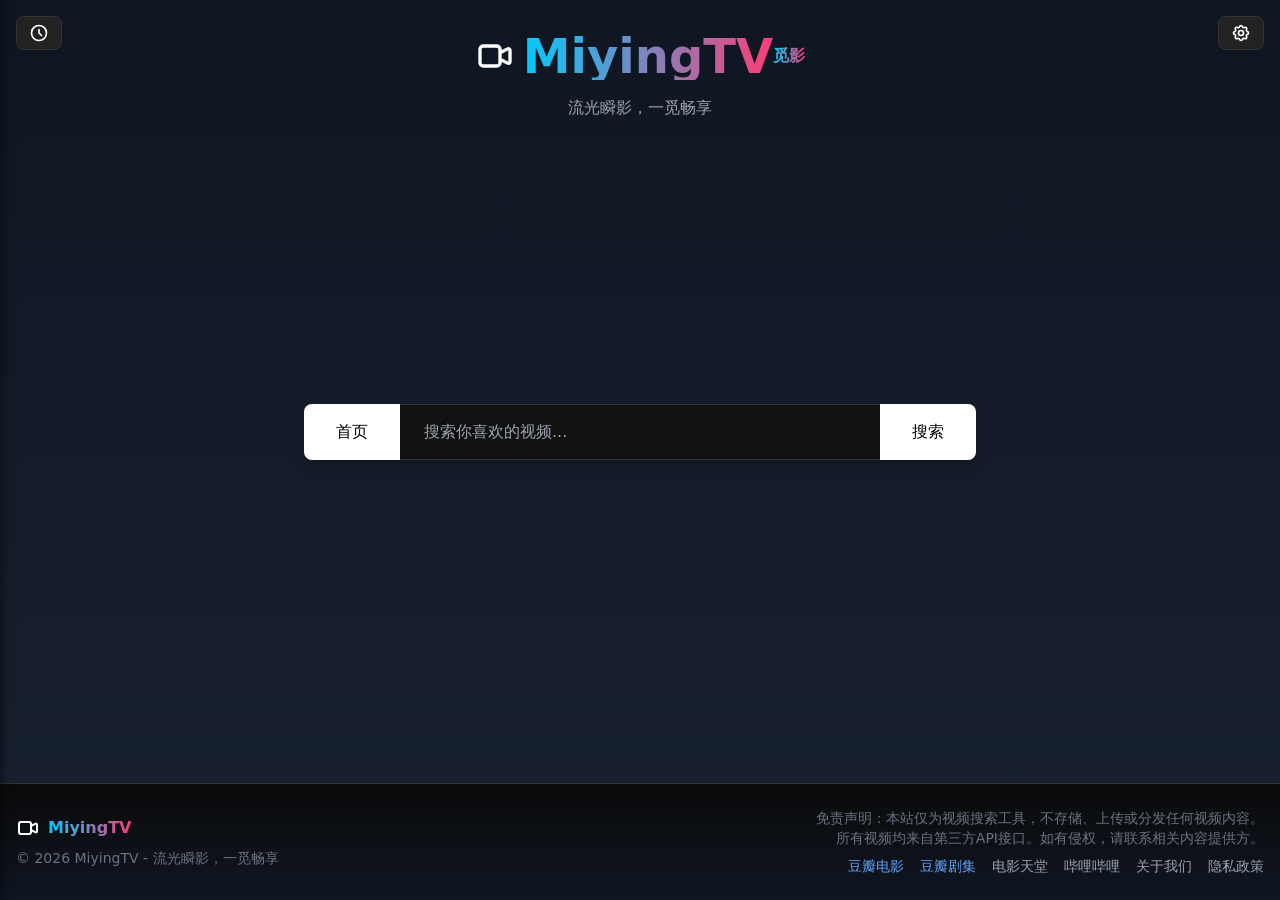
==== commit a7b614bc: "Add files via upload" ====
--- a/index.html
+++ b/index.html
@@ -190,7 +190,7 @@
                             <path stroke-linecap="round" stroke-linejoin="round" stroke-width="2" d="M15 10l4.553-2.276A1 1 0 0121 8.618v6.764a1 1 0 01-1.447.894L15 14M5 18h8a2 2 0 002-2V8a2 2 0 00-2-2H5a2 2 0 00-2 2v8a2 2 0 002 2z"></path>
                         </svg>
                         <h1 class="text-5xl font-bold gradient-text">MiyingTV</h1>
-                        <h2 class="text-3xl font-bold gradient-text"> 觅影</h2>
+                        <h2 class="text-2.5xl font-bold gradient-text"> 觅影</h2>
                     </a>
                 </div>
                 <p class="text-gray-400 mb-8">流光瞬影，一觅畅享</p>
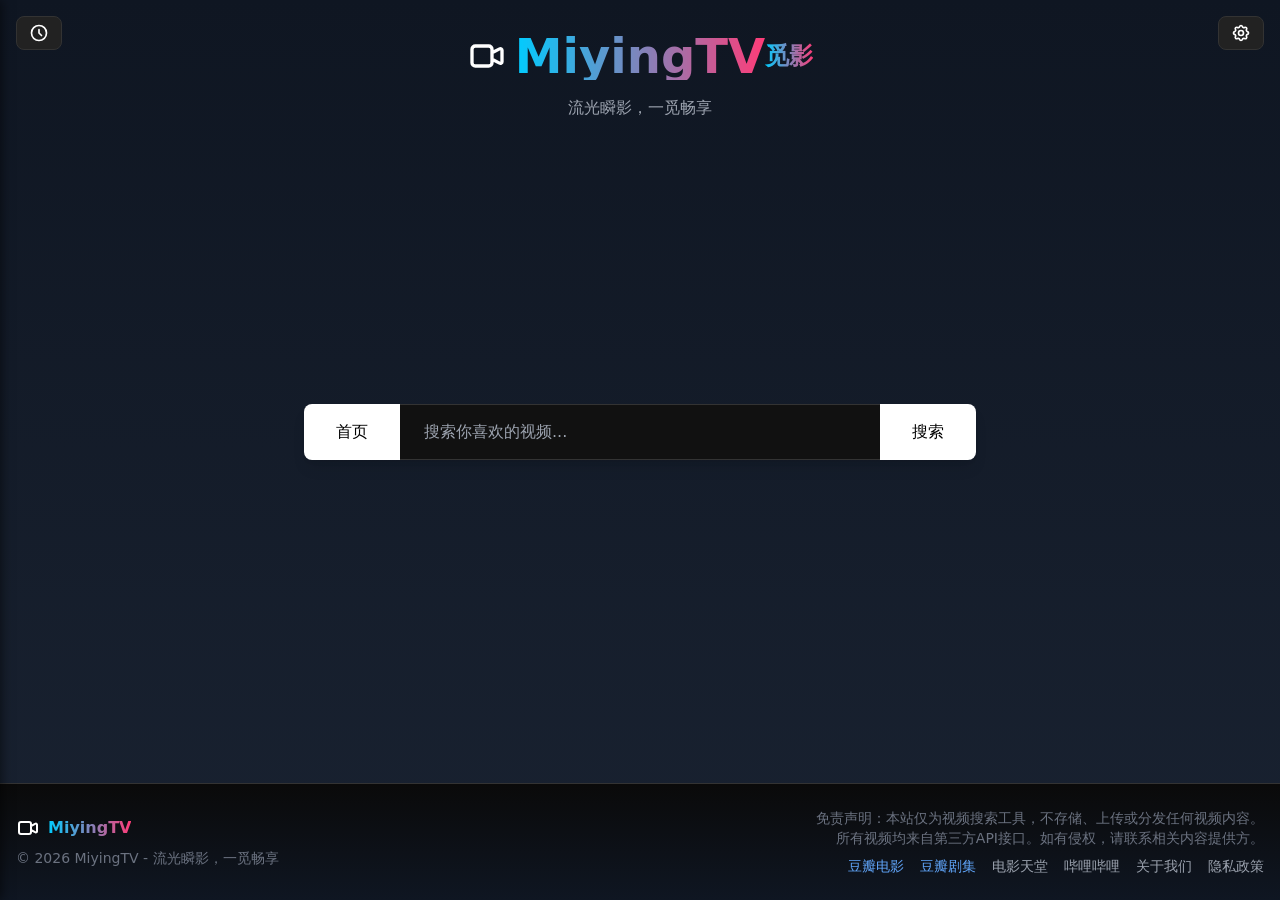
==== commit d2584ef9: "Add files via upload" ====
--- a/index.html
+++ b/index.html
@@ -190,7 +190,7 @@
                             <path stroke-linecap="round" stroke-linejoin="round" stroke-width="2" d="M15 10l4.553-2.276A1 1 0 0121 8.618v6.764a1 1 0 01-1.447.894L15 14M5 18h8a2 2 0 002-2V8a2 2 0 00-2-2H5a2 2 0 00-2 2v8a2 2 0 002 2z"></path>
                         </svg>
                         <h1 class="text-5xl font-bold gradient-text">MiyingTV</h1>
-                        <h2 class="text-2.5xl font-bold gradient-text"> 觅影</h2>
+                        <h2 class="text-2xl font-bold gradient-text"> 觅影</h2>
                     </a>
                 </div>
                 <p class="text-gray-400 mb-8">流光瞬影，一觅畅享</p>
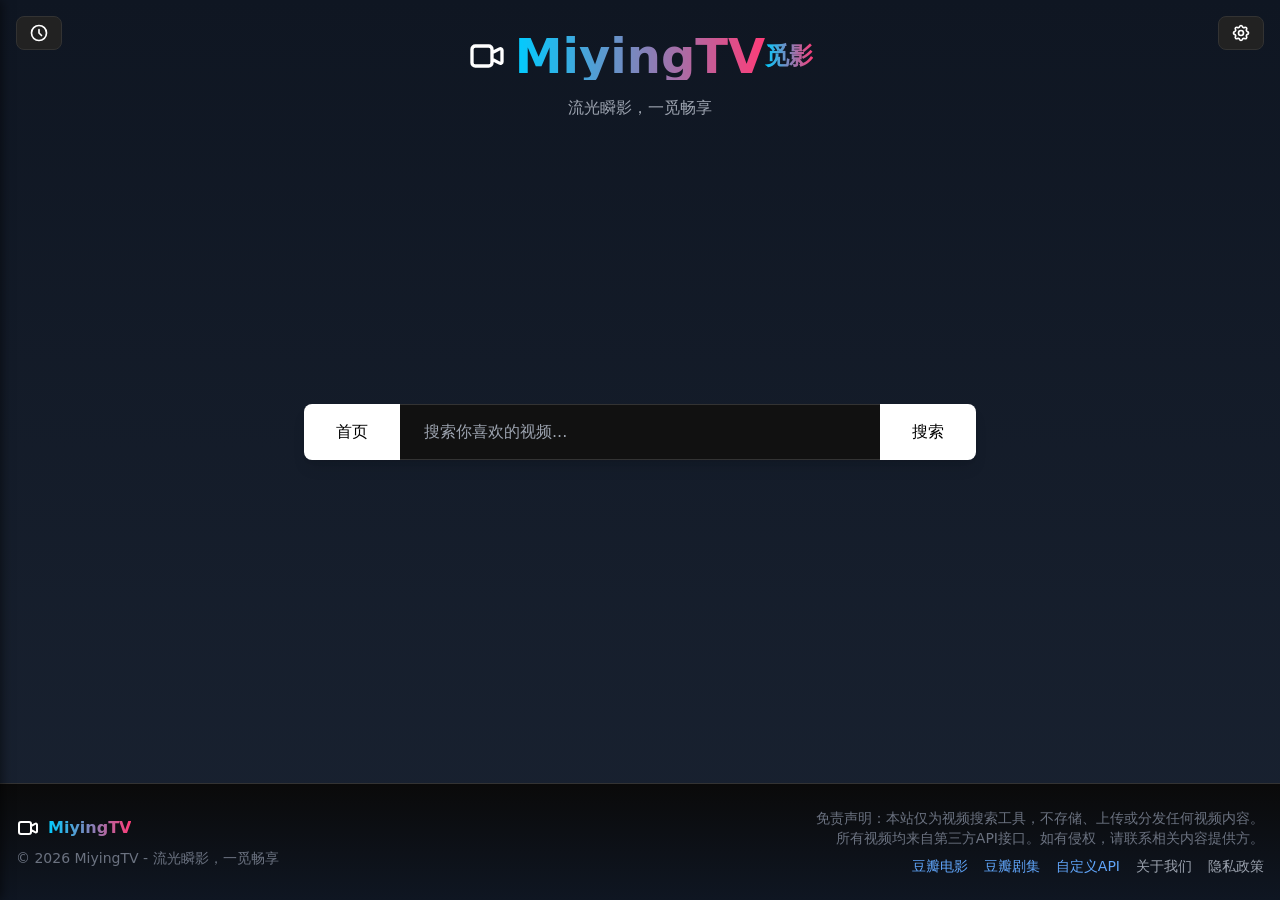
==== commit 1ecd4a49: "Add files via upload" ====
--- a/index.html
+++ b/index.html
@@ -3,7 +3,7 @@
 <head>
     <meta charset="UTF-8">
     <meta name="viewport" content="width=device-width, initial-scale=1.0">
-    <title>MiyingTV - 影视流媒体资源搜索平台 - 自由、纯净、无广告</title>
+    <title>MiyingTV｜觅影 - 影视流媒体资源搜索平台 - 自由、纯净、无广告</title>
     <meta name="description" content="找片就用 MiyingTV。一个聚合全网多源免费内容的视频搜索平台，为您提供极速、安全、免注册、无干扰广告的在线观影服务。">
     <meta name="keywords" content="电影在线看, 免费追剧, 视频搜索引擎, 蓝光影视搜索, 免费VIP电影, 无广告电影, 免费高清视频流媒体">
     <meta name="author" content="MiyingTV Team">
@@ -12,10 +12,18 @@
     <link rel="icon" href="image/logo.png">
     <link rel="apple-touch-icon" href="image/logo-black.png">
     <link rel="manifest" href="manifest.json">
-    
     <script src="libs/tailwindcss.min.js"></script>
     <link rel="stylesheet" href="css/styles.css">
     <link rel="stylesheet" href="css/index.css">
+    <!-- Google tag (gtag.js) -->
+<script async src="https://www.googletagmanager.com/gtag/js?id=G-X5V0STVL5K"></script>
+<script>
+  window.dataLayer = window.dataLayer || [];
+  function gtag(){dataLayer.push(arguments);}
+  gtag('js', new Date());
+
+  gtag('config', 'G-X5V0STVL5K');
+</script>
 </head>
 <body class="page-bg text-white">
     <!-- 将历史记录按钮移到左上角，并缩小尺寸 -->
@@ -311,8 +319,7 @@
                     <div class="mt-2 flex justify-center md:justify-end space-x-4">
                         <a href="https://movie.douban.com/explore" target="_blank" rel="noopener" class="text-blue-400 hover:text-blue-300 text-sm transition-colors"> 豆瓣电影 </a>
                         <a href="https://movie.douban.com/tv" target="_blank" rel="noopener" class="text-blue-400 hover:text-blue-300 text-sm transition-colors"> 豆瓣剧集 </a>
-                        <a href="http://dytt8.net" target="_blank" class="text-gray-400 hover:text-white text-sm transition-colors">电影天堂</a>
-                        <a href="https://www.bilibili.com" target="_blank" class="text-gray-400 hover:text-white text-sm transition-colors">哔哩哔哩 </a>
+                        <a href="https://aoea.notion.site/API-34ad6898992e806ea1f2e6425de5ffec" target="_blank" rel="noopener" class="text-blue-400 hover:text-blue-300 text-sm transition-colors"> 自定义API </a>
                         <a href="about.html" class="text-gray-400 hover:text-white text-sm transition-colors">关于我们</a>
                         <a href="privacy.html" class="text-gray-400 hover:text-white text-sm transition-colors">隐私政策</a>
                     </div>
@@ -373,7 +380,7 @@
     {
         "@context": "https://schema.org",
         "@type": "WebSite",
-        "name": "LibreTV",
+        "name": "MiyingTV",
         "url": "https://libretv.is-an.org/",
         "description": "免费在线视频搜索与观看平台",
         "potentialAction": {
